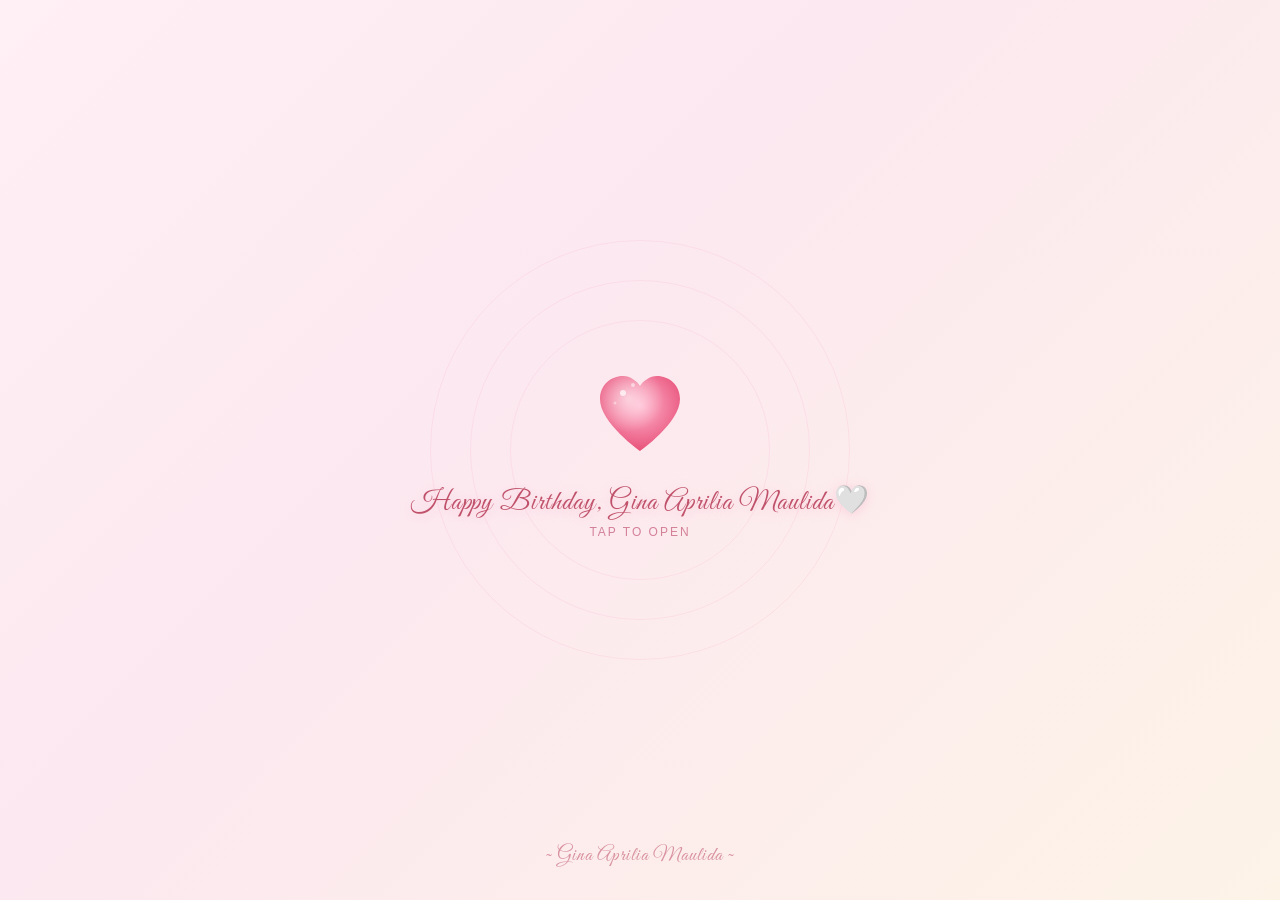
==== index.html @ c2be7301 "Add files via upload" ====
<!DOCTYPE html>
<html lang="id">
<head>
  <meta charset="UTF-8" />
  <meta name="viewport" content="width=device-width, initial-scale=1.0"/>
  <title>For You, Gina 🤍</title>
  <link rel="preconnect" href="https://fonts.googleapis.com">
  <link href="https://fonts.googleapis.com/css2?family=Great+Vibes&family=Poppins:wght@300;400&display=swap" rel="stylesheet">
  <link rel="stylesheet" href="css/style.css">
</head>
<body>

  <div id="ls-wrap">

    <div class="ring ring-1"></div>
    <div class="ring ring-2"></div>
    <div class="ring ring-3"></div>

    <div id="particles-bg"></div>

    <button id="heart-btn" onclick="openHeart()">
      <svg class="heart-svg" viewBox="0 0 110 110" fill="none" xmlns="http://www.w3.org/2000/svg">
        <defs>
          <radialGradient id="hg" cx="50%" cy="40%" r="60%">
            <stop offset="0%" stop-color="#ffb3cc"/>
            <stop offset="100%" stop-color="#e8527a"/>
          </radialGradient>
          <radialGradient id="innerGlow" cx="35%" cy="30%" r="45%">
            <stop offset="0%" stop-color="#fff" stop-opacity="0.55"/>
            <stop offset="100%" stop-color="#fff" stop-opacity="0"/>
          </radialGradient>
        </defs>
        <path d="M55 90 C55 90 15 62 15 38 C15 24 26 15 38 15 C45 15 52 20 55 25 C58 20 65 15 72 15 C84 15 95 24 95 38 C95 62 55 90 55 90Z" fill="url(#hg)"/>
        <path d="M55 90 C55 90 15 62 15 38 C15 24 26 15 38 15 C45 15 52 20 55 25 C58 20 65 15 72 15 C84 15 95 24 95 38 C95 62 55 90 55 90Z" fill="url(#innerGlow)"/>
        <circle cx="38" cy="32" r="3" fill="#fff" opacity="0.7"/>
        <circle cx="48" cy="24" r="2" fill="#fff" opacity="0.5"/>
        <circle cx="30" cy="42" r="1.5" fill="#fff" opacity="0.4"/>
      </svg>
      <div id="btn-label">Happy Birthday, Gina Aprilia Maulida🤍</div>
      <div id="sub-label">tap to open</div>
    </button>

    <div id="opened-msg">
      <div class="big-quote">"Everything about you<br>became my favorite."</div>
      <div class="small-note"> a love story, just for you —</div>
      <button id="next-btn" onclick="window.location.href='home.html'">
        Buka Cerita Kamu ✨
      </button>
    </div>

    <div id="explosion"></div>

    <div id="name-tag">~ Gina Aprilia Maulida ~</div>

  </div>

  <script src="js/main.js"></script>
</body>
</html>
---- css/style.css ----
* {
  margin: 0;
  padding: 0;
  box-sizing: border-box;
}

body {
  overflow-x: hidden;
}

#ls-wrap {
  width: 100vw;
  height: 100vh;
  background: linear-gradient(135deg, #fff0f5 0%, #fce8f0 40%, #fdf3e7 100%);
  position: relative;
  overflow: hidden;
  display: flex;
  align-items: center;
  justify-content: center;
  font-family: 'Poppins', sans-serif;
}

.ring {
  position: absolute;
  border-radius: 50%;
  border: 1px solid #f9a8c933;
  pointer-events: none;
  top: 50%;
  left: 50%;
  transform: translate(-50%, -50%);
  animation: ringPulse 4s ease-in-out infinite;
}
.ring-1 { width: 260px; height: 260px; animation-delay: 0s; }
.ring-2 { width: 340px; height: 340px; animation-delay: 1.2s; }
.ring-3 { width: 420px; height: 420px; animation-delay: 2.4s; }

@keyframes ringPulse {
  0%, 100% { transform: translate(-50%, -50%) scale(1); opacity: 0.5; }
  50%       { transform: translate(-50%, -50%) scale(1.08); opacity: 0.2; }
}

.particle {
  position: absolute;
  pointer-events: none;
  animation: floatUp linear infinite;
  opacity: 0;
}

@keyframes floatUp {
  0%   { transform: translateY(0) rotate(0deg) scale(0.6); opacity: 0; }
  15%  { opacity: 0.7; }
  85%  { opacity: 0.4; }
  100% { transform: translateY(-110vh) rotate(360deg) scale(1.1); opacity: 0; }
}

#heart-btn {
  position: relative;
  z-index: 10;
  background: none;
  border: none;
  cursor: pointer;
  display: flex;
  flex-direction: column;
  align-items: center;
  gap: 18px;
  padding: 0;
  animation: pulseGlow 2.4s ease-in-out infinite;
  transition: transform 0.2s;
}

#heart-btn:hover { transform: scale(1.07); }
#heart-btn:active { transform: scale(0.96); }

@keyframes pulseGlow {
  0%, 100% { filter: drop-shadow(0 0 18px #f9a8c9aa) drop-shadow(0 0 36px #f472b666); }
  50%       { filter: drop-shadow(0 0 32px #f9a8c9ee) drop-shadow(0 0 64px #f472b699); }
}

.heart-svg {
  width: 110px;
  height: 110px;
}

#btn-label {
  font-family: 'Great Vibes', cursive;
  font-size: 28px;
  color: #c0516a;
  letter-spacing: 1px;
  text-shadow: 0 2px 12px #f9a8c966;
  line-height: 1;
}

#sub-label {
  font-size: 12px;
  color: #d48099;
  letter-spacing: 2px;
  text-transform: uppercase;
  font-weight: 300;
  margin-top: -10px;
}

#name-tag {
  position: absolute;
  bottom: 32px;
  left: 50%;
  transform: translateX(-50%);
  font-family: 'Great Vibes', cursive;
  font-size: 20px;
  color: #c0516a99;
  letter-spacing: 1px;
  white-space: nowrap;
  pointer-events: none;
}

#explosion {
  position: absolute;
  top: 0; left: 0; right: 0; bottom: 0;
  pointer-events: none;
  z-index: 20;
  display: none;
}

.exp-particle {
  position: absolute;
  border-radius: 50%;
  transition: transform 0.8s ease-out, opacity 0.6s ease-out;
  opacity: 1;
}

#opened-msg {
  display: none;
  flex-direction: column;
  align-items: center;
  gap: 10px;
  z-index: 15;
  animation: fadeInUp 0.8s ease forwards;
  text-align: center;
  padding: 0 20px;
}

@keyframes fadeInUp {
  from { opacity: 0; transform: translateY(24px); }
  to   { opacity: 1; transform: translateY(0); }
}

.big-quote {
  font-family: 'Great Vibes', cursive;
  font-size: 38px;
  color: #c0516a;
  text-shadow: 0 2px 16px #f9a8c966;
  line-height: 1.4;
}

.small-note {
  font-size: 12px;
  color: #d48099;
  letter-spacing: 2px;
  text-transform: uppercase;
  font-weight: 300;
}

#next-btn {
  margin-top: 8px;
  padding: 12px 32px;
  background: linear-gradient(135deg, #f9a8c9, #f472b6);
  border: none;
  border-radius: 50px;
  color: #fff;
  font-family: 'Poppins', sans-serif;
  font-size: 14px;
  letter-spacing: 1px;
  cursor: pointer;
  box-shadow: 0 4px 18px #f472b655;
  transition: transform 0.2s, box-shadow 0.2s;
}

#next-btn:hover {
  transform: scale(1.05);
  box-shadow: 0 6px 24px #f472b677;
}

#navbar {
  position: fixed;
  top: 0;
  left: 0;
  right: 0;
  z-index: 100;
  display: flex;
  align-items: center;
  justify-content: space-between;
  padding: 16px 40px;
  background: rgba(255, 255, 255, 0.15);
  backdrop-filter: blur(12px);
  -webkit-backdrop-filter: blur(12px);
  border-bottom: 1px solid rgba(249, 168, 201, 0.2);
}

.nav-logo {
  font-family: 'Great Vibes', cursive;
  font-size: 26px;
  color: #c0516a;
}

.nav-links {
  list-style: none;
  display: flex;
  gap: 32px;
}

.nav-links a {
  text-decoration: none;
  font-size: 13px;
  font-family: 'Poppins', sans-serif;
  color: #c0516a;
  letter-spacing: 1.5px;
  text-transform: uppercase;
  font-weight: 400;
  transition: color 0.3s;
}

.nav-links a:hover,
.nav-links a.active {
  color: #f472b6;
}

#hero {
  width: 100vw;
  height: 100vh;
  background: linear-gradient(135deg, #fff0f5 0%, #fce8f0 40%, #fdf3e7 100%);
  display: flex;
  align-items: center;
  justify-content: center;
  position: relative;
  overflow: hidden;
}

.hero-content {
  text-align: center;
  z-index: 10;
  padding: 0 20px;
  animation: fadeInUp 1s ease forwards;
}

.hero-sub {
  font-family: 'Poppins', sans-serif;
  font-size: 13px;
  letter-spacing: 3px;
  text-transform: uppercase;
  color: #d48099;
  margin-bottom: 12px;
}

.hero-name {
  font-family: 'Great Vibes', cursive;
  font-size: 72px;
  color: #c0516a;
  text-shadow: 0 4px 20px #f9a8c966;
  line-height: 1.1;
  margin-bottom: 20px;
}

.hero-quote {
  font-family: 'Poppins', sans-serif;
  font-size: 15px;
  color: #b06070;
  font-weight: 300;
  line-height: 1.8;
  margin-bottom: 32px;
  max-width: 480px;
  margin-left: auto;
  margin-right: auto;
}

.hero-btn {
  display: inline-block;
  padding: 12px 32px;
  background: linear-gradient(135deg, #f9a8c9, #f472b6);
  border-radius: 50px;
  color: #fff;
  font-family: 'Poppins', sans-serif;
  font-size: 13px;
  letter-spacing: 1px;
  text-decoration: none;
  box-shadow: 0 4px 18px #f472b655;
  transition: transform 0.2s, box-shadow 0.2s;
}

.hero-btn:hover {
  transform: scale(1.05);
  box-shadow: 0 6px 24px #f472b677;
}

#about {
  min-height: 100vh;
  background: linear-gradient(180deg, #fdf3e7 0%, #fff0f5 100%);
  display: flex;
  align-items: center;
  justify-content: center;
  padding: 80px 20px;
}

.about-card {
  display: flex;
  align-items: center;
  gap: 60px;
  max-width: 800px;
  width: 100%;
  background: rgba(255, 255, 255, 0.5);
  backdrop-filter: blur(16px);
  -webkit-backdrop-filter: blur(16px);
  border: 1px solid rgba(249, 168, 201, 0.3);
  border-radius: 24px;
  padding: 48px;
  animation: fadeInUp 1s ease forwards;
}

.about-photo {
  flex-shrink: 0;
}

.about-img {
  width: 180px;
  height: 180px;
  border-radius: 50%;
  object-fit: cover;
  object-position: center top;
  border: 3px solid rgba(249, 168, 201, 0.5);
  box-shadow: 0 8px 32px #f9a8c944;
}

.about-name {
  font-family: 'Great Vibes', cursive;
  font-size: 42px;
  color: #c0516a;
  margin-bottom: 16px;
}

.about-desc {
  font-family: 'Poppins', sans-serif;
  font-size: 14px;
  color: #b06070;
  font-weight: 300;
  line-height: 1.9;
  margin-bottom: 24px;
}

.about-tags {
  display: flex;
  flex-wrap: wrap;
  gap: 10px;
}

.tag {
  padding: 6px 16px;
  background: rgba(249, 168, 201, 0.2);
  border: 1px solid rgba(249, 168, 201, 0.4);
  border-radius: 50px;
  font-size: 12px;
  font-family: 'Poppins', sans-serif;
  color: #c0516a;
  letter-spacing: 0.5px;
}

#pictures {
  min-height: 100vh;
  background: linear-gradient(135deg, #fff0f5 0%, #fce8f0 40%, #fdf3e7 100%);
  padding: 120px 40px 80px;
}

.section-header {
  text-align: center;
  margin-bottom: 48px;
}

.section-sub {
  font-family: 'Poppins', sans-serif;
  font-size: 12px;
  letter-spacing: 3px;
  text-transform: uppercase;
  color: #d48099;
  margin-bottom: 8px;
}

.section-title {
  font-family: 'Great Vibes', cursive;
  font-size: 52px;
  color: #c0516a;
  text-shadow: 0 4px 20px #f9a8c966;
  margin-bottom: 8px;
}

.section-desc {
  font-family: 'Poppins', sans-serif;
  font-size: 13px;
  color: #b06070;
  font-weight: 300;
}

.gallery-grid {
  display: grid;
  grid-template-columns: repeat(auto-fill, minmax(220px, 1fr));
  gap: 20px;
  max-width: 1200px;
  margin: 0 auto;
}

.photo-card {
  position: relative;
  border-radius: 16px;
  overflow: hidden;
  cursor: pointer;
  aspect-ratio: 1;
  background: #fce8f0;
  border: 1px solid rgba(249, 168, 201, 0.3);
  transition: transform 0.3s, box-shadow 0.3s;
}

.photo-card:hover {
  transform: translateY(-6px) scale(1.02);
  box-shadow: 0 16px 40px #f9a8c944;
}

.photo-card img {
  width: 100%;
  height: 100%;
  object-fit: cover;
  display: block;
  transition: transform 0.4s;
}

.photo-card:hover img {
  transform: scale(1.08);
}

.photo-overlay {
  position: absolute;
  bottom: 0;
  left: 0;
  right: 0;
  background: linear-gradient(transparent, rgba(192, 81, 106, 0.85));
  padding: 24px 12px 12px;
  transform: translateY(100%);
  transition: transform 0.3s;
}

.photo-card:hover .photo-overlay {
  transform: translateY(0);
}

.photo-overlay p {
  font-family: 'Poppins', sans-serif;
  font-size: 12px;
  color: #fff;
  text-align: center;
  font-weight: 400;
}

#lightbox {
  display: none;
  position: fixed;
  top: 0; left: 0; right: 0; bottom: 0;
  background: rgba(0, 0, 0, 0.85);
  z-index: 999;
  align-items: center;
  justify-content: center;
  cursor: pointer;
}

#lightbox.active {
  display: flex;
}

.lightbox-inner {
  position: relative;
  text-align: center;
  max-width: 80vw;
  max-height: 85vh;
}

#lightbox-img {
  max-width: 100%;
  max-height: 75vh;
  border-radius: 16px;
  object-fit: contain;
  box-shadow: 0 8px 40px rgba(0,0,0,0.5);
}

#lightbox-caption {
  font-family: 'Poppins', sans-serif;
  font-size: 14px;
  color: #fce8f0;
  margin-top: 12px;
  letter-spacing: 1px;
}

.lightbox-close {
  position: absolute;
  top: -16px;
  right: -16px;
  width: 36px;
  height: 36px;
  border-radius: 50%;
  background: #c0516a;
  border: none;
  color: #fff;
  font-size: 14px;
  cursor: pointer;
  display: flex;
  align-items: center;
  justify-content: center;
}

#memories {
  min-height: 100vh;
  background: linear-gradient(135deg, #fff0f5 0%, #fce8f0 40%, #fdf3e7 100%);
  padding: 120px 20px 80px;
}

.timeline {
  position: relative;
  max-width: 800px;
  margin: 0 auto;
  padding: 20px 0;
}

.timeline::before {
  content: '';
  position: absolute;
  left: 50%;
  top: 0;
  bottom: 0;
  width: 2px;
  background: linear-gradient(180deg, #f9a8c9, #f472b6, #f9a8c9);
  transform: translateX(-50%);
}

.timeline-item {
  position: relative;
  width: 45%;
  margin-bottom: 48px;
  animation: fadeInUp 0.8s ease forwards;
}

.timeline-item.left {
  left: 0;
  text-align: right;
}

.timeline-item.right {
  left: 55%;
  text-align: left;
}

.timeline-dot {
  position: absolute;
  top: 16px;
  width: 40px;
  height: 40px;
  border-radius: 50%;
  background: linear-gradient(135deg, #fce8f0, #f9a8c9);
  border: 2px solid rgba(249, 168, 201, 0.6);
  display: flex;
  align-items: center;
  justify-content: center;
  font-size: 18px;
  z-index: 10;
  box-shadow: 0 4px 12px #f9a8c944;
}

.timeline-item.left .timeline-dot {
  right: -22%;
}

.timeline-item.right .timeline-dot {
  left: -22%;
}

.timeline-card {
  background: rgba(255, 255, 255, 0.6);
  backdrop-filter: blur(12px);
  -webkit-backdrop-filter: blur(12px);
  border: 1px solid rgba(249, 168, 201, 0.3);
  border-radius: 16px;
  padding: 20px 24px;
  transition: transform 0.3s, box-shadow 0.3s;
}

.timeline-card:hover {
  transform: translateY(-4px);
  box-shadow: 0 12px 32px #f9a8c933;
}

.timeline-card.highlight {
  background: linear-gradient(135deg, rgba(249, 168, 201, 0.3), rgba(244, 114, 182, 0.2));
  border: 1px solid rgba(244, 114, 182, 0.4);
}

.timeline-date {
  font-family: 'Poppins', sans-serif;
  font-size: 11px;
  letter-spacing: 2px;
  text-transform: uppercase;
  color: #f472b6;
  margin-bottom: 6px;
}

.timeline-title {
  font-family: 'Great Vibes', cursive;
  font-size: 26px;
  color: #c0516a;
  margin-bottom: 8px;
}

.timeline-desc {
  font-family: 'Poppins', sans-serif;
  font-size: 13px;
  color: #b06070;
  font-weight: 300;
  line-height: 1.8;
}

/* ===================== */
/*      RESPONSIVE       */
/* ===================== */

@media (max-width: 768px) {
  #navbar { padding: 12px 20px; }
  .nav-links { gap: 16px; }
  .nav-links a { font-size: 11px; letter-spacing: 1px; }
  .nav-logo { font-size: 22px; }
  .hero-name { font-size: 48px; }
  .hero-quote { font-size: 13px; }
  .about-card {
    flex-direction: column;
    align-items: center;
    text-align: center;
    padding: 32px 24px;
    gap: 24px;
  }
  .about-tags { justify-content: center; }
  .about-name { font-size: 34px; }
  .gallery-grid { grid-template-columns: repeat(auto-fill, minmax(150px, 1fr)); gap: 12px; }
  #pictures { padding: 100px 16px 60px; }
  .timeline::before { left: 20px; }
  .timeline-item {
    width: 100%;
    left: 0 !important;
    text-align: left !important;
    padding-left: 56px;
  }
  .timeline-item.left .timeline-dot,
  .timeline-item.right .timeline-dot { left: 0; right: auto; }
  .section-title { font-size: 40px; }
  .big-quote { font-size: 28px; }
  #name-tag { font-size: 16px; }
}

@media (max-width: 480px) {
  .hero-name { font-size: 36px; }
  .hero-quote { font-size: 12px; }
  .nav-links { gap: 10px; }
  .nav-links a { font-size: 10px; }
  .gallery-grid { grid-template-columns: repeat(2, 1fr); gap: 10px; }
  .section-title { font-size: 32px; }
  .timeline-card { padding: 16px; }
  .timeline-title { font-size: 22px; }
}

/* ===================== */
/*    PAGE TRANSITION     */
/* ===================== */

#transition-overlay {
  position: fixed;
  top: 0; left: 0; right: 0; bottom: 0;
  background: linear-gradient(135deg, #fce8f0, #fff0f5);
  z-index: 9999;
  opacity: 1;
  transition: opacity 0.5s ease;
  pointer-events: none;
}

#transition-overlay.fade-out { opacity: 0; }
#transition-overlay.fade-in  { opacity: 1; }

/* ===================== */
/*      SAKURA           */
/* ===================== */

.sakura {
  position: absolute;
  pointer-events: none;
  animation: sakuraFall linear infinite;
  opacity: 0;
  top: -30px;
}

@keyframes sakuraFall {
  0%   { transform: translateY(0) rotate(0deg) translateX(0); opacity: 0; }
  10%  { opacity: 0.8; }
  90%  { opacity: 0.4; }
  100% { transform: translateY(110vh) rotate(360deg) translateX(80px); opacity: 0; }
}

/* ===================== */
/*    CAKE POPUP         */
/* ===================== */

#cake-popup {
  position: fixed;
  bottom: -300px;
  right: 32px;
  z-index: 500;
  background: rgba(255, 255, 255, 0.85);
  backdrop-filter: blur(16px);
  -webkit-backdrop-filter: blur(16px);
  border: 1px solid rgba(249, 168, 201, 0.4);
  border-radius: 24px;
  padding: 24px 28px;
  text-align: center;
  box-shadow: 0 8px 32px #f9a8c944;
  transition: bottom 0.6s cubic-bezier(0.34, 1.56, 0.64, 1);
  max-width: 220px;
}

#cake-popup.show { bottom: 32px; }

.cake-emoji {
  font-size: 52px;
  display: block;
  margin-bottom: 8px;
  animation: cakeBounce 1s ease-in-out infinite;
}

@keyframes cakeBounce {
  0%, 100% { transform: translateY(0); }
  50%       { transform: translateY(-8px); }
}

.cake-text {
  font-family: 'Great Vibes', cursive;
  font-size: 20px;
  color: #c0516a;
  display: block;
  margin-bottom: 4px;
}

.cake-sub {
  font-family: 'Poppins', sans-serif;
  font-size: 11px;
  color: #d48099;
  letter-spacing: 1px;
  display: block;
  margin-bottom: 12px;
}

.cake-close {
  background: linear-gradient(135deg, #f9a8c9, #f472b6);
  border: none;
  border-radius: 50px;
  color: #fff;
  font-family: 'Poppins', sans-serif;
  font-size: 11px;
  padding: 6px 16px;
  cursor: pointer;
  letter-spacing: 1px;
}

.cake-close:hover { opacity: 0.85; }

/* ===================== */
/*    CAKE EXPLOSION     */
/* ===================== */

#cake-overlay {
  position: fixed;
  top: 0; left: 0; right: 0; bottom: 0;
  background: rgba(252, 232, 240, 0.92);
  backdrop-filter: blur(8px);
  z-index: 9000;
  display: flex;
  align-items: center;
  justify-content: center;
  opacity: 0;
  transition: opacity 0.5s ease;
}

#cake-overlay.visible { opacity: 1; }

#cake-container {
  position: relative;
  text-align: center;
  z-index: 10;
}

#cake-wrap {
  cursor: pointer;
  transition: transform 0.2s;
  user-select: none;
}

#cake-wrap:hover  { transform: scale(1.05); }
#cake-wrap:active { transform: scale(0.95); }

.cake-candles {
  display: flex;
  justify-content: center;
  gap: 20px;
  margin-bottom: 4px;
}

.candle {
  width: 10px;
  height: 32px;
  background: linear-gradient(180deg, #f9a8c9, #f472b6);
  border-radius: 4px;
  position: relative;
  display: flex;
  justify-content: center;
}

.flame {
  position: absolute;
  top: -18px;
  width: 12px;
  height: 18px;
  background: linear-gradient(180deg, #fef08a, #fb923c, #f472b6);
  border-radius: 50% 50% 30% 30%;
  animation: flicker 0.5s ease-in-out infinite alternate;
  box-shadow: 0 0 8px #fb923c88;
}

@keyframes flicker {
  0%   { transform: scaleX(1) scaleY(1) rotate(-3deg); opacity: 0.9; }
  100% { transform: scaleX(0.85) scaleY(1.1) rotate(3deg); opacity: 1; }
}

.cake-body {
  width: 220px;
  margin: 0 auto;
}

.cake-top {
  background: linear-gradient(135deg, #fce8f0, #f9a8c9);
  border: 2px solid rgba(249, 168, 201, 0.5);
  border-radius: 12px 12px 0 0;
  padding: 12px 16px;
  font-family: 'Poppins', sans-serif;
  font-size: 11px;
  color: #c0516a;
  letter-spacing: 1px;
}

.cake-middle {
  background: linear-gradient(135deg, #fff0f5, #fce8f0);
  border-left: 2px solid rgba(249, 168, 201, 0.4);
  border-right: 2px solid rgba(249, 168, 201, 0.4);
  height: 48px;
  position: relative;
  overflow: hidden;
}

.cake-middle::after {
  content: '🍓 🌸 💕 🍓 🌸 💕';
  position: absolute;
  top: 50%;
  left: 50%;
  transform: translate(-50%, -50%);
  font-size: 14px;
  white-space: nowrap;
}

.cake-bottom {
  background: linear-gradient(135deg, #f9a8c9, #f472b6);
  border-radius: 0 0 16px 16px;
  height: 40px;
  border: 2px solid rgba(244, 114, 182, 0.4);
  border-top: none;
}

.cake-hint {
  font-family: 'Poppins', sans-serif;
  font-size: 12px;
  color: #d48099;
  margin-top: 16px;
  letter-spacing: 1px;
  animation: pulse 1.5s ease-in-out infinite;
}

@keyframes pulse {
  0%, 100% { opacity: 1; }
  50%       { opacity: 0.4; }
}

#cake-message {
  display: none;
  flex-direction: column;
  align-items: center;
  gap: 12px;
  animation: fadeInUp 0.6s ease forwards;
}

#cake-message.show { display: flex; }

.boom-text {
  font-family: 'Poppins', sans-serif;
  font-size: 18px;
  color: #d48099;
  letter-spacing: 2px;
  text-transform: uppercase;
}

.boom-name {
  font-family: 'Great Vibes', cursive;
  font-size: 56px;
  color: #c0516a;
  text-shadow: 0 4px 20px #f9a8c966;
  line-height: 1.1;
}

.boom-sub {
  font-family: 'Poppins', sans-serif;
  font-size: 14px;
  color: #b06070;
  font-weight: 300;
  max-width: 320px;
  line-height: 1.8;
  text-align: center;
}

.boom-btn {
  margin-top: 8px;
  padding: 12px 32px;
  background: linear-gradient(135deg, #f9a8c9, #f472b6);
  border: none;
  border-radius: 50px;
  color: #fff;
  font-family: 'Poppins', sans-serif;
  font-size: 14px;
  letter-spacing: 1px;
  cursor: pointer;
  box-shadow: 0 4px 18px #f472b655;
  transition: transform 0.2s;
}

.boom-btn:hover { transform: scale(1.05); }

/* ===================== */
/*       CONFETTI        */
/* ===================== */

#cake-confetti {
  position: fixed;
  top: 0;
  left: 0;
  width: 100vw;
  height: 100vh;
  pointer-events: none;
  z-index: 9500;
  overflow: visible;
}

.confetti-piece {
  position: absolute;
  border-radius: 3px;
  animation: confettiFall linear forwards;
  opacity: 1;
}

@keyframes confettiFall {
  0%   { transform: translateY(0) rotate(0deg); opacity: 1; }
  80%  { opacity: 1; }
  100% { transform: translateY(115vh) rotate(720deg); opacity: 0; }
}

/* ===================== */
/*       LETTER          */
/* ===================== */

#letter-section {
  min-height: 100vh;
  background: linear-gradient(135deg, #fff0f5 0%, #fce8f0 40%, #fdf3e7 100%);
  display: flex;
  align-items: center;
  justify-content: center;
  padding: 100px 20px 60px;
}

.letter-wrapper {
  max-width: 680px;
  width: 100%;
  display: flex;
  flex-direction: column;
  align-items: center;
  gap: 32px;
}

.letter-header {
  text-align: center;
}

/* Envelope */
.letter-envelope {
  width: 300px;
  height: 200px;
  position: relative;
  cursor: pointer;
  transition: transform 0.3s;
}

.letter-envelope:hover {
  transform: scale(1.04);
}

.envelope-flap {
  position: absolute;
  top: 0;
  left: 0;
  right: 0;
  height: 50%;
  background: linear-gradient(135deg, #f9a8c9, #f472b6);
  clip-path: polygon(0 0, 50% 60%, 100% 0);
  border-radius: 4px 4px 0 0;
  transform-origin: top;
  transition: transform 0.6s ease;
  z-index: 2;
}

.letter-envelope.opened .envelope-flap {
  transform: rotateX(180deg);
}

.envelope-body {
  position: absolute;
  bottom: 0;
  left: 0;
  right: 0;
  height: 100%;
  background: rgba(255, 255, 255, 0.7);
  border: 2px solid rgba(249, 168, 201, 0.5);
  border-radius: 8px;
  display: flex;
  flex-direction: column;
  align-items: center;
  justify-content: center;
  gap: 8px;
  backdrop-filter: blur(8px);
  box-shadow: 0 8px 32px #f9a8c944;
}

.envelope-heart {
  font-size: 48px;
  animation: cakeBounce 1.5s ease-in-out infinite;
}

.envelope-hint {
  font-family: 'Poppins', sans-serif;
  font-size: 12px;
  color: #d48099;
  letter-spacing: 1px;
  animation: pulse 1.5s ease-in-out infinite;
}

/* Letter card */
.letter-card {
  display: none;
  width: 100%;
  animation: fadeInUp 0.8s ease forwards;
}

.letter-card.visible {
  display: block;
}

.letter-paper {
  background: rgba(255, 255, 255, 0.75);
  backdrop-filter: blur(16px);
  -webkit-backdrop-filter: blur(16px);
  border: 1px solid rgba(249, 168, 201, 0.35);
  border-radius: 24px;
  padding: 48px 52px;
  box-shadow: 0 8px 40px #f9a8c933;
  position: relative;
}

.letter-paper::before {
  content: '';
  position: absolute;
  top: 0; left: 0; right: 0; bottom: 0;
  background: repeating-linear-gradient(
    transparent,
    transparent 31px,
    rgba(249, 168, 201, 0.12) 31px,
    rgba(249, 168, 201, 0.12) 32px
  );
  border-radius: 24px;
  pointer-events: none;
}

.letter-date {
  font-family: 'Poppins', sans-serif;
  font-size: 12px;
  color: #d48099;
  letter-spacing: 1px;
  text-align: right;
  margin-bottom: 24px;
}

.letter-salutation {
  font-family: 'Great Vibes', cursive;
  font-size: 28px;
  color: #c0516a;
  margin-bottom: 24px;
}

.letter-body {
  font-family: 'Poppins', sans-serif;
  font-size: 14px;
  color: #7a4050;
  font-weight: 300;
  line-height: 2;
  display: flex;
  flex-direction: column;
  gap: 16px;
}

.letter-closing {
  font-family: 'Poppins', sans-serif;
  font-size: 13px;
  color: #b06070;
  font-weight: 300;
  margin-top: 32px;
  text-align: right;
  line-height: 1.8;
}

.letter-sign {
  font-family: 'Great Vibes', cursive;
  font-size: 26px;
  color: #c0516a;
}

.letter-deco {
  text-align: center;
  margin-top: 24px;
  font-size: 18px;
  letter-spacing: 8px;
  opacity: 0.6;
}

@media (max-width: 600px) {
  .letter-paper {
    padding: 32px 24px;
  }
  .letter-envelope {
    width: 240px;
    height: 160px;
  }
}
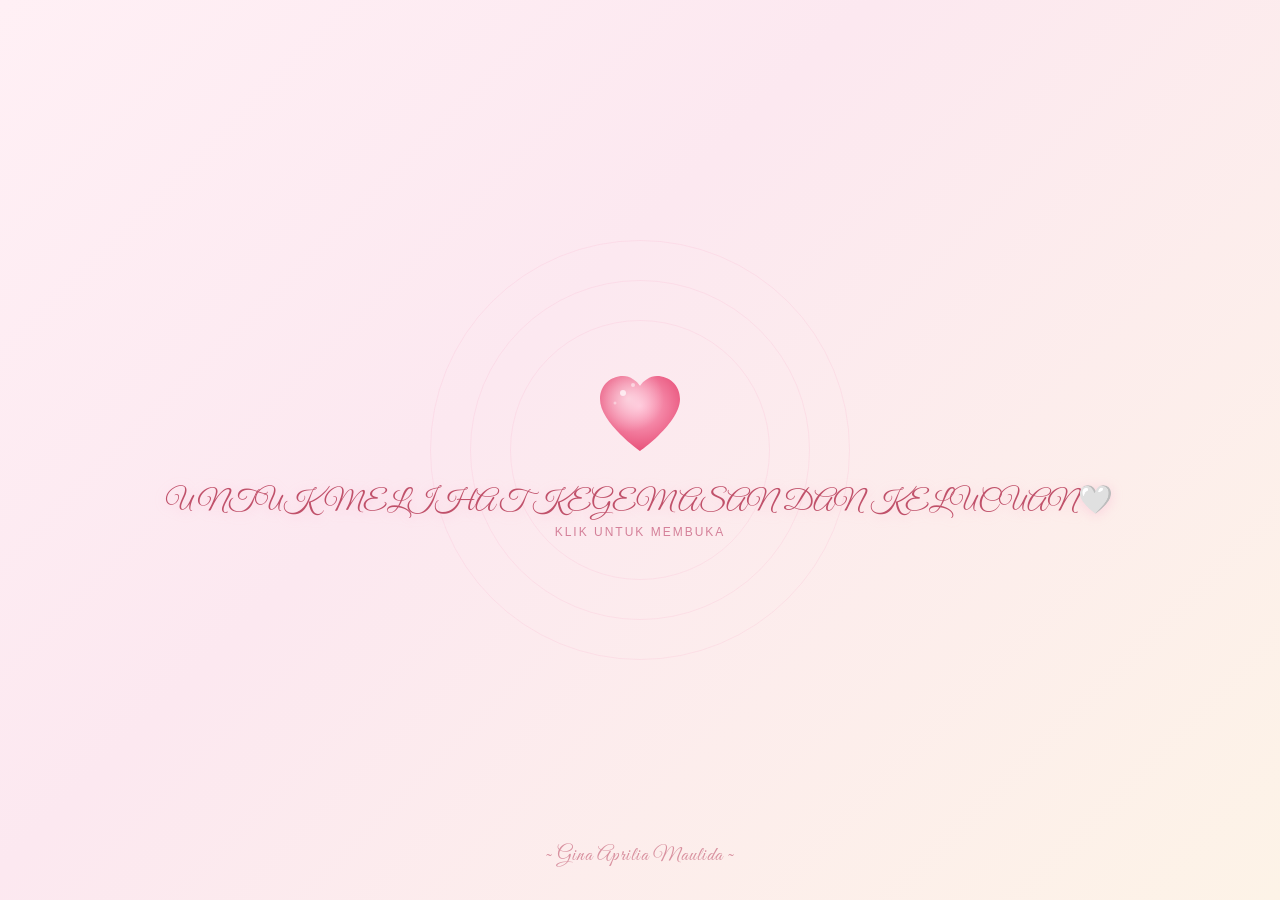
==== commit 922dd30a: "Update index.html" ====
--- a/index.html
+++ b/index.html
@@ -36,8 +36,8 @@
         <circle cx="48" cy="24" r="2" fill="#fff" opacity="0.5"/>
         <circle cx="30" cy="42" r="1.5" fill="#fff" opacity="0.4"/>
       </svg>
-      <div id="btn-label">Happy Birthday, Gina Aprilia Maulida🤍</div>
-      <div id="sub-label">tap to open</div>
+      <div id="btn-label">UNTUK MELIHAT KEGEMASAN DAN KELUCUAN🤍</div>
+      <div id="sub-label">KLIK UNTUK MEMBUKA</div>
     </button>
 
     <div id="opened-msg">
@@ -56,4 +56,4 @@
 
   <script src="js/main.js"></script>
 </body>
-</html>+</html>
--- a/css/style.css
+++ b/css/style.css
@@ -6,7 +6,57 @@
 
 body {
   overflow-x: hidden;
-}
+  overscroll-behavior: none;
+}
+
+/* ===================== */
+/*    PARTICLES BG       */
+/* ===================== */
+
+#particles-bg {
+  position: fixed;
+  top: 0;
+  left: 0;
+  width: 100vw;
+  height: 100vh;
+  pointer-events: none;
+  z-index: 0;
+  overflow: visible;
+}
+
+.particle {
+  position: fixed;
+  pointer-events: none;
+  opacity: 0;
+  will-change: transform;
+  animation: floatUp linear forwards;
+}
+
+@keyframes floatUp {
+  0%   { transform: translateY(0) rotate(0deg) scale(0.6); opacity: 0; }
+  15%  { opacity: 0.7; }
+  85%  { opacity: 0.4; }
+  100% { transform: translateY(-100vh) rotate(360deg) scale(1.1); opacity: 0; }
+}
+
+.sakura {
+  position: fixed;
+  pointer-events: none;
+  opacity: 0;
+  will-change: transform;
+  animation: sakuraFall linear forwards;
+}
+
+@keyframes sakuraFall {
+  0%   { transform: translateY(-30px) rotate(0deg) translateX(0); opacity: 0; }
+  10%  { opacity: 0.8; }
+  90%  { opacity: 0.4; }
+  100% { transform: translateY(100vh) rotate(360deg) translateX(80px); opacity: 0; }
+}
+
+/* ===================== */
+/*    LANDING PAGE       */
+/* ===================== */
 
 #ls-wrap {
   width: 100vw;
@@ -18,6 +68,8 @@
   align-items: center;
   justify-content: center;
   font-family: 'Poppins', sans-serif;
+  isolation: isolate;
+  z-index: 1;
 }
 
 .ring {
@@ -39,20 +91,6 @@
   50%       { transform: translate(-50%, -50%) scale(1.08); opacity: 0.2; }
 }
 
-.particle {
-  position: absolute;
-  pointer-events: none;
-  animation: floatUp linear infinite;
-  opacity: 0;
-}
-
-@keyframes floatUp {
-  0%   { transform: translateY(0) rotate(0deg) scale(0.6); opacity: 0; }
-  15%  { opacity: 0.7; }
-  85%  { opacity: 0.4; }
-  100% { transform: translateY(-110vh) rotate(360deg) scale(1.1); opacity: 0; }
-}
-
 #heart-btn {
   position: relative;
   z-index: 10;
@@ -76,10 +114,7 @@
   50%       { filter: drop-shadow(0 0 32px #f9a8c9ee) drop-shadow(0 0 64px #f472b699); }
 }
 
-.heart-svg {
-  width: 110px;
-  height: 110px;
-}
+.heart-svg { width: 110px; height: 110px; }
 
 #btn-label {
   font-family: 'Great Vibes', cursive;
@@ -179,6 +214,10 @@
   box-shadow: 0 6px 24px #f472b677;
 }
 
+/* ===================== */
+/*       NAVBAR          */
+/* ===================== */
+
 #navbar {
   position: fixed;
   top: 0;
@@ -219,19 +258,23 @@
 }
 
 .nav-links a:hover,
-.nav-links a.active {
-  color: #f472b6;
-}
+.nav-links a.active { color: #f472b6; }
+
+/* ===================== */
+/*        HERO           */
+/* ===================== */
 
 #hero {
   width: 100vw;
-  height: 100vh;
+  min-height: 100vh;
   background: linear-gradient(135deg, #fff0f5 0%, #fce8f0 40%, #fdf3e7 100%);
   display: flex;
   align-items: center;
   justify-content: center;
   position: relative;
-  overflow: hidden;
+  z-index: 1;
+  isolation: isolate;
+  padding: 100px 20px 60px;
 }
 
 .hero-content {
@@ -290,6 +333,10 @@
   box-shadow: 0 6px 24px #f472b677;
 }
 
+/* ===================== */
+/*        ABOUT          */
+/* ===================== */
+
 #about {
   min-height: 100vh;
   background: linear-gradient(180deg, #fdf3e7 0%, #fff0f5 100%);
@@ -297,6 +344,9 @@
   align-items: center;
   justify-content: center;
   padding: 80px 20px;
+  position: relative;
+  z-index: 1;
+  isolation: isolate;
 }
 
 .about-card {
@@ -314,9 +364,7 @@
   animation: fadeInUp 1s ease forwards;
 }
 
-.about-photo {
-  flex-shrink: 0;
-}
+.about-photo { flex-shrink: 0; }
 
 .about-img {
   width: 180px;
@@ -361,10 +409,17 @@
   letter-spacing: 0.5px;
 }
 
+/* ===================== */
+/*       PICTURES        */
+/* ===================== */
+
 #pictures {
   min-height: 100vh;
   background: linear-gradient(135deg, #fff0f5 0%, #fce8f0 40%, #fdf3e7 100%);
   padding: 120px 40px 80px;
+  position: relative;
+  z-index: 1;
+  isolation: isolate;
 }
 
 .section-header {
@@ -428,24 +483,18 @@
   transition: transform 0.4s;
 }
 
-.photo-card:hover img {
-  transform: scale(1.08);
-}
+.photo-card:hover img { transform: scale(1.08); }
 
 .photo-overlay {
   position: absolute;
-  bottom: 0;
-  left: 0;
-  right: 0;
+  bottom: 0; left: 0; right: 0;
   background: linear-gradient(transparent, rgba(192, 81, 106, 0.85));
   padding: 24px 12px 12px;
   transform: translateY(100%);
   transition: transform 0.3s;
 }
 
-.photo-card:hover .photo-overlay {
-  transform: translateY(0);
-}
+.photo-card:hover .photo-overlay { transform: translateY(0); }
 
 .photo-overlay p {
   font-family: 'Poppins', sans-serif;
@@ -466,9 +515,7 @@
   cursor: pointer;
 }
 
-#lightbox.active {
-  display: flex;
-}
+#lightbox.active { display: flex; }
 
 .lightbox-inner {
   position: relative;
@@ -495,10 +542,8 @@
 
 .lightbox-close {
   position: absolute;
-  top: -16px;
-  right: -16px;
-  width: 36px;
-  height: 36px;
+  top: -16px; right: -16px;
+  width: 36px; height: 36px;
   border-radius: 50%;
   background: #c0516a;
   border: none;
@@ -510,10 +555,17 @@
   justify-content: center;
 }
 
+/* ===================== */
+/*       MEMORIES        */
+/* ===================== */
+
 #memories {
   min-height: 100vh;
   background: linear-gradient(135deg, #fff0f5 0%, #fce8f0 40%, #fdf3e7 100%);
   padding: 120px 20px 80px;
+  position: relative;
+  z-index: 1;
+  isolation: isolate;
 }
 
 .timeline {
@@ -527,8 +579,7 @@
   content: '';
   position: absolute;
   left: 50%;
-  top: 0;
-  bottom: 0;
+  top: 0; bottom: 0;
   width: 2px;
   background: linear-gradient(180deg, #f9a8c9, #f472b6, #f9a8c9);
   transform: translateX(-50%);
@@ -541,21 +592,13 @@
   animation: fadeInUp 0.8s ease forwards;
 }
 
-.timeline-item.left {
-  left: 0;
-  text-align: right;
-}
-
-.timeline-item.right {
-  left: 55%;
-  text-align: left;
-}
+.timeline-item.left { left: 0; text-align: right; }
+.timeline-item.right { left: 55%; text-align: left; }
 
 .timeline-dot {
   position: absolute;
   top: 16px;
-  width: 40px;
-  height: 40px;
+  width: 40px; height: 40px;
   border-radius: 50%;
   background: linear-gradient(135deg, #fce8f0, #f9a8c9);
   border: 2px solid rgba(249, 168, 201, 0.6);
@@ -567,13 +610,8 @@
   box-shadow: 0 4px 12px #f9a8c944;
 }
 
-.timeline-item.left .timeline-dot {
-  right: -22%;
-}
-
-.timeline-item.right .timeline-dot {
-  left: -22%;
-}
+.timeline-item.left .timeline-dot  { right: -22%; }
+.timeline-item.right .timeline-dot { left: -22%; }
 
 .timeline-card {
   background: rgba(255, 255, 255, 0.6);
@@ -620,54 +658,171 @@
 }
 
 /* ===================== */
-/*      RESPONSIVE       */
-/* ===================== */
-
-@media (max-width: 768px) {
-  #navbar { padding: 12px 20px; }
-  .nav-links { gap: 16px; }
-  .nav-links a { font-size: 11px; letter-spacing: 1px; }
-  .nav-logo { font-size: 22px; }
-  .hero-name { font-size: 48px; }
-  .hero-quote { font-size: 13px; }
-  .about-card {
-    flex-direction: column;
-    align-items: center;
-    text-align: center;
-    padding: 32px 24px;
-    gap: 24px;
-  }
-  .about-tags { justify-content: center; }
-  .about-name { font-size: 34px; }
-  .gallery-grid { grid-template-columns: repeat(auto-fill, minmax(150px, 1fr)); gap: 12px; }
-  #pictures { padding: 100px 16px 60px; }
-  .timeline::before { left: 20px; }
-  .timeline-item {
-    width: 100%;
-    left: 0 !important;
-    text-align: left !important;
-    padding-left: 56px;
-  }
-  .timeline-item.left .timeline-dot,
-  .timeline-item.right .timeline-dot { left: 0; right: auto; }
-  .section-title { font-size: 40px; }
-  .big-quote { font-size: 28px; }
-  #name-tag { font-size: 16px; }
-}
-
-@media (max-width: 480px) {
-  .hero-name { font-size: 36px; }
-  .hero-quote { font-size: 12px; }
-  .nav-links { gap: 10px; }
-  .nav-links a { font-size: 10px; }
-  .gallery-grid { grid-template-columns: repeat(2, 1fr); gap: 10px; }
-  .section-title { font-size: 32px; }
-  .timeline-card { padding: 16px; }
-  .timeline-title { font-size: 22px; }
-}
-
-/* ===================== */
-/*    PAGE TRANSITION     */
+/*       LETTER          */
+/* ===================== */
+
+#letter-section {
+  min-height: 100vh;
+  background: linear-gradient(135deg, #fff0f5 0%, #fce8f0 40%, #fdf3e7 100%);
+  display: flex;
+  align-items: center;
+  justify-content: center;
+  padding: 100px 20px 60px;
+  position: relative;
+  z-index: 1;
+  isolation: isolate;
+}
+
+.letter-wrapper {
+  max-width: 680px;
+  width: 100%;
+  display: flex;
+  flex-direction: column;
+  align-items: center;
+  gap: 32px;
+}
+
+.letter-header { text-align: center; }
+
+.letter-envelope {
+  width: 300px;
+  height: 200px;
+  position: relative;
+  cursor: pointer;
+  transition: transform 0.3s;
+}
+
+.letter-envelope:hover { transform: scale(1.04); }
+
+.envelope-flap {
+  position: absolute;
+  top: 0; left: 0; right: 0;
+  height: 50%;
+  background: linear-gradient(135deg, #f9a8c9, #f472b6);
+  clip-path: polygon(0 0, 50% 60%, 100% 0);
+  border-radius: 4px 4px 0 0;
+  transform-origin: top;
+  transition: transform 0.6s ease;
+  z-index: 2;
+}
+
+.letter-envelope.opened .envelope-flap { transform: rotateX(180deg); }
+
+.envelope-body {
+  position: absolute;
+  bottom: 0; left: 0; right: 0;
+  height: 100%;
+  background: rgba(255, 255, 255, 0.7);
+  border: 2px solid rgba(249, 168, 201, 0.5);
+  border-radius: 8px;
+  display: flex;
+  flex-direction: column;
+  align-items: center;
+  justify-content: center;
+  gap: 8px;
+  backdrop-filter: blur(8px);
+  box-shadow: 0 8px 32px #f9a8c944;
+}
+
+.envelope-heart {
+  font-size: 48px;
+  animation: cakeBounce 1.5s ease-in-out infinite;
+}
+
+.envelope-hint {
+  font-family: 'Poppins', sans-serif;
+  font-size: 12px;
+  color: #d48099;
+  letter-spacing: 1px;
+  animation: pulse 1.5s ease-in-out infinite;
+}
+
+.letter-card {
+  display: none;
+  width: 100%;
+  animation: fadeInUp 0.8s ease forwards;
+}
+
+.letter-card.visible { display: block; }
+
+.letter-paper {
+  background: rgba(255, 255, 255, 0.75);
+  backdrop-filter: blur(16px);
+  -webkit-backdrop-filter: blur(16px);
+  border: 1px solid rgba(249, 168, 201, 0.35);
+  border-radius: 24px;
+  padding: 48px 52px;
+  box-shadow: 0 8px 40px #f9a8c933;
+  position: relative;
+}
+
+.letter-paper::before {
+  content: '';
+  position: absolute;
+  top: 0; left: 0; right: 0; bottom: 0;
+  background: repeating-linear-gradient(
+    transparent,
+    transparent 31px,
+    rgba(249, 168, 201, 0.12) 31px,
+    rgba(249, 168, 201, 0.12) 32px
+  );
+  border-radius: 24px;
+  pointer-events: none;
+}
+
+.letter-date {
+  font-family: 'Poppins', sans-serif;
+  font-size: 12px;
+  color: #d48099;
+  letter-spacing: 1px;
+  text-align: right;
+  margin-bottom: 24px;
+}
+
+.letter-salutation {
+  font-family: 'Great Vibes', cursive;
+  font-size: 28px;
+  color: #c0516a;
+  margin-bottom: 24px;
+}
+
+.letter-body {
+  font-family: 'Poppins', sans-serif;
+  font-size: 14px;
+  color: #7a4050;
+  font-weight: 300;
+  line-height: 2;
+  display: flex;
+  flex-direction: column;
+  gap: 16px;
+}
+
+.letter-closing {
+  font-family: 'Poppins', sans-serif;
+  font-size: 13px;
+  color: #b06070;
+  font-weight: 300;
+  margin-top: 32px;
+  text-align: right;
+  line-height: 1.8;
+}
+
+.letter-sign {
+  font-family: 'Great Vibes', cursive;
+  font-size: 26px;
+  color: #c0516a;
+}
+
+.letter-deco {
+  text-align: center;
+  margin-top: 24px;
+  font-size: 18px;
+  letter-spacing: 8px;
+  opacity: 0.6;
+}
+
+/* ===================== */
+/*    PAGE TRANSITION    */
 /* ===================== */
 
 #transition-overlay {
@@ -682,25 +837,6 @@
 
 #transition-overlay.fade-out { opacity: 0; }
 #transition-overlay.fade-in  { opacity: 1; }
-
-/* ===================== */
-/*      SAKURA           */
-/* ===================== */
-
-.sakura {
-  position: absolute;
-  pointer-events: none;
-  animation: sakuraFall linear infinite;
-  opacity: 0;
-  top: -30px;
-}
-
-@keyframes sakuraFall {
-  0%   { transform: translateY(0) rotate(0deg) translateX(0); opacity: 0; }
-  10%  { opacity: 0.8; }
-  90%  { opacity: 0.4; }
-  100% { transform: translateY(110vh) rotate(360deg) translateX(80px); opacity: 0; }
-}
 
 /* ===================== */
 /*    CAKE POPUP         */
@@ -810,8 +946,7 @@
 }
 
 .candle {
-  width: 10px;
-  height: 32px;
+  width: 10px; height: 32px;
   background: linear-gradient(180deg, #f9a8c9, #f472b6);
   border-radius: 4px;
   position: relative;
@@ -822,8 +957,7 @@
 .flame {
   position: absolute;
   top: -18px;
-  width: 12px;
-  height: 18px;
+  width: 12px; height: 18px;
   background: linear-gradient(180deg, #fef08a, #fb923c, #f472b6);
   border-radius: 50% 50% 30% 30%;
   animation: flicker 0.5s ease-in-out infinite alternate;
@@ -835,10 +969,7 @@
   100% { transform: scaleX(0.85) scaleY(1.1) rotate(3deg); opacity: 1; }
 }
 
-.cake-body {
-  width: 220px;
-  margin: 0 auto;
-}
+.cake-body { width: 220px; margin: 0 auto; }
 
 .cake-top {
   background: linear-gradient(135deg, #fce8f0, #f9a8c9);
@@ -863,8 +994,7 @@
 .cake-middle::after {
   content: '🍓 🌸 💕 🍓 🌸 💕';
   position: absolute;
-  top: 50%;
-  left: 50%;
+  top: 50%; left: 50%;
   transform: translate(-50%, -50%);
   font-size: 14px;
   white-space: nowrap;
@@ -951,8 +1081,7 @@
 
 #cake-confetti {
   position: fixed;
-  top: 0;
-  left: 0;
+  top: 0; left: 0;
   width: 100vw;
   height: 100vh;
   pointer-events: none;
@@ -974,186 +1103,59 @@
 }
 
 /* ===================== */
-/*       LETTER          */
-/* ===================== */
-
-#letter-section {
-  min-height: 100vh;
-  background: linear-gradient(135deg, #fff0f5 0%, #fce8f0 40%, #fdf3e7 100%);
-  display: flex;
-  align-items: center;
-  justify-content: center;
-  padding: 100px 20px 60px;
-}
-
-.letter-wrapper {
-  max-width: 680px;
-  width: 100%;
-  display: flex;
-  flex-direction: column;
-  align-items: center;
-  gap: 32px;
-}
-
-.letter-header {
-  text-align: center;
-}
-
-/* Envelope */
-.letter-envelope {
-  width: 300px;
-  height: 200px;
-  position: relative;
-  cursor: pointer;
-  transition: transform 0.3s;
-}
-
-.letter-envelope:hover {
-  transform: scale(1.04);
-}
-
-.envelope-flap {
-  position: absolute;
-  top: 0;
-  left: 0;
-  right: 0;
-  height: 50%;
-  background: linear-gradient(135deg, #f9a8c9, #f472b6);
-  clip-path: polygon(0 0, 50% 60%, 100% 0);
-  border-radius: 4px 4px 0 0;
-  transform-origin: top;
-  transition: transform 0.6s ease;
-  z-index: 2;
-}
-
-.letter-envelope.opened .envelope-flap {
-  transform: rotateX(180deg);
-}
-
-.envelope-body {
-  position: absolute;
-  bottom: 0;
-  left: 0;
-  right: 0;
-  height: 100%;
-  background: rgba(255, 255, 255, 0.7);
-  border: 2px solid rgba(249, 168, 201, 0.5);
-  border-radius: 8px;
-  display: flex;
-  flex-direction: column;
-  align-items: center;
-  justify-content: center;
-  gap: 8px;
-  backdrop-filter: blur(8px);
-  box-shadow: 0 8px 32px #f9a8c944;
-}
-
-.envelope-heart {
-  font-size: 48px;
-  animation: cakeBounce 1.5s ease-in-out infinite;
-}
-
-.envelope-hint {
-  font-family: 'Poppins', sans-serif;
-  font-size: 12px;
-  color: #d48099;
-  letter-spacing: 1px;
-  animation: pulse 1.5s ease-in-out infinite;
-}
-
-/* Letter card */
-.letter-card {
-  display: none;
-  width: 100%;
-  animation: fadeInUp 0.8s ease forwards;
-}
-
-.letter-card.visible {
-  display: block;
-}
-
-.letter-paper {
-  background: rgba(255, 255, 255, 0.75);
-  backdrop-filter: blur(16px);
-  -webkit-backdrop-filter: blur(16px);
-  border: 1px solid rgba(249, 168, 201, 0.35);
-  border-radius: 24px;
-  padding: 48px 52px;
-  box-shadow: 0 8px 40px #f9a8c933;
-  position: relative;
-}
-
-.letter-paper::before {
-  content: '';
-  position: absolute;
-  top: 0; left: 0; right: 0; bottom: 0;
-  background: repeating-linear-gradient(
-    transparent,
-    transparent 31px,
-    rgba(249, 168, 201, 0.12) 31px,
-    rgba(249, 168, 201, 0.12) 32px
-  );
-  border-radius: 24px;
-  pointer-events: none;
-}
-
-.letter-date {
-  font-family: 'Poppins', sans-serif;
-  font-size: 12px;
-  color: #d48099;
-  letter-spacing: 1px;
-  text-align: right;
-  margin-bottom: 24px;
-}
-
-.letter-salutation {
-  font-family: 'Great Vibes', cursive;
-  font-size: 28px;
-  color: #c0516a;
-  margin-bottom: 24px;
-}
-
-.letter-body {
-  font-family: 'Poppins', sans-serif;
-  font-size: 14px;
-  color: #7a4050;
-  font-weight: 300;
-  line-height: 2;
-  display: flex;
-  flex-direction: column;
-  gap: 16px;
-}
-
-.letter-closing {
-  font-family: 'Poppins', sans-serif;
-  font-size: 13px;
-  color: #b06070;
-  font-weight: 300;
-  margin-top: 32px;
-  text-align: right;
-  line-height: 1.8;
-}
-
-.letter-sign {
-  font-family: 'Great Vibes', cursive;
-  font-size: 26px;
-  color: #c0516a;
-}
-
-.letter-deco {
-  text-align: center;
-  margin-top: 24px;
-  font-size: 18px;
-  letter-spacing: 8px;
-  opacity: 0.6;
-}
-
-@media (max-width: 600px) {
-  .letter-paper {
+/*      RESPONSIVE       */
+/* ===================== */
+
+@media (max-width: 768px) {
+  #navbar { padding: 12px 20px; }
+  .nav-links { gap: 16px; }
+  .nav-links a { font-size: 11px; letter-spacing: 1px; }
+  .nav-logo { font-size: 22px; }
+
+  .hero-name { font-size: 42px; }
+  .hero-quote { font-size: 13px; }
+
+  .about-card {
+    flex-direction: column;
+    align-items: center;
+    text-align: center;
     padding: 32px 24px;
+    gap: 24px;
   }
-  .letter-envelope {
-    width: 240px;
-    height: 160px;
+  .about-tags { justify-content: center; }
+  .about-name { font-size: 34px; }
+
+  .gallery-grid { grid-template-columns: repeat(auto-fill, minmax(150px, 1fr)); gap: 12px; }
+  #pictures { padding: 100px 16px 60px; }
+
+  .timeline::before { left: 20px; }
+  .timeline-item {
+    width: 100%;
+    left: 0 !important;
+    text-align: left !important;
+    padding-left: 56px;
   }
-}+  .timeline-item.left .timeline-dot,
+  .timeline-item.right .timeline-dot { left: 0; right: auto; }
+
+  .section-title { font-size: 40px; }
+  .big-quote { font-size: 28px; }
+  #name-tag { font-size: 16px; }
+
+  .letter-envelope { width: 240px; height: 160px; }
+  .letter-paper { padding: 32px 24px; }
+  .boom-name { font-size: 40px; }
+}
+
+@media (max-width: 480px) {
+  .hero-name { font-size: 32px; }
+  .hero-quote { font-size: 12px; }
+  .nav-links { gap: 10px; }
+  .nav-links a { font-size: 10px; }
+  .gallery-grid { grid-template-columns: repeat(2, 1fr); gap: 10px; }
+  .section-title { font-size: 32px; }
+  .timeline-card { padding: 16px; }
+  .timeline-title { font-size: 22px; }
+  #btn-label { font-size: 20px; }
+  .big-quote { font-size: 24px; }
+}
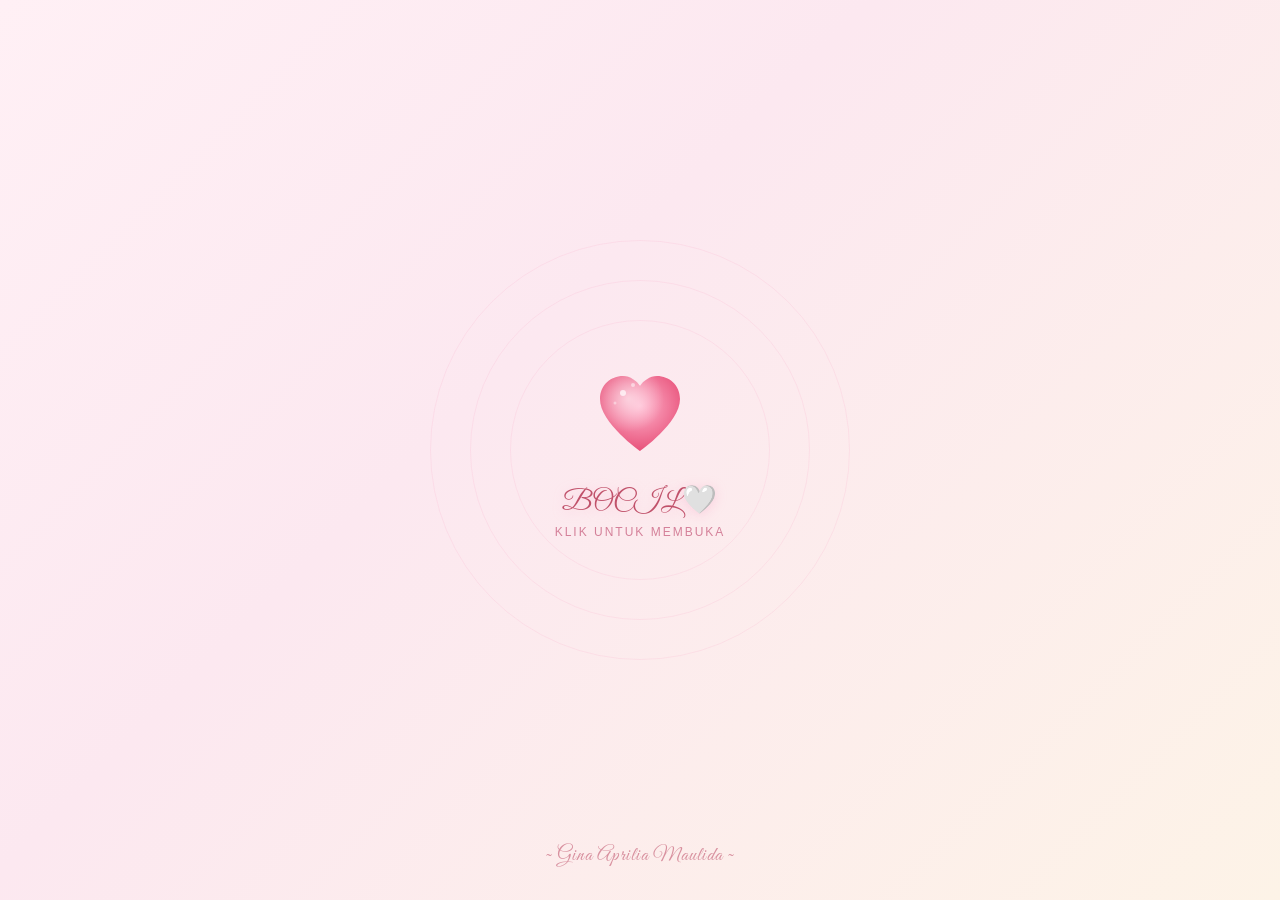
==== commit 2228dfd5: "Update index.html" ====
--- a/index.html
+++ b/index.html
@@ -36,7 +36,7 @@
         <circle cx="48" cy="24" r="2" fill="#fff" opacity="0.5"/>
         <circle cx="30" cy="42" r="1.5" fill="#fff" opacity="0.4"/>
       </svg>
-      <div id="btn-label">UNTUK MELIHAT KEGEMASAN DAN KELUCUAN🤍</div>
+      <div id="btn-label">BOCIL🤍</div>
       <div id="sub-label">KLIK UNTUK MEMBUKA</div>
     </button>
 
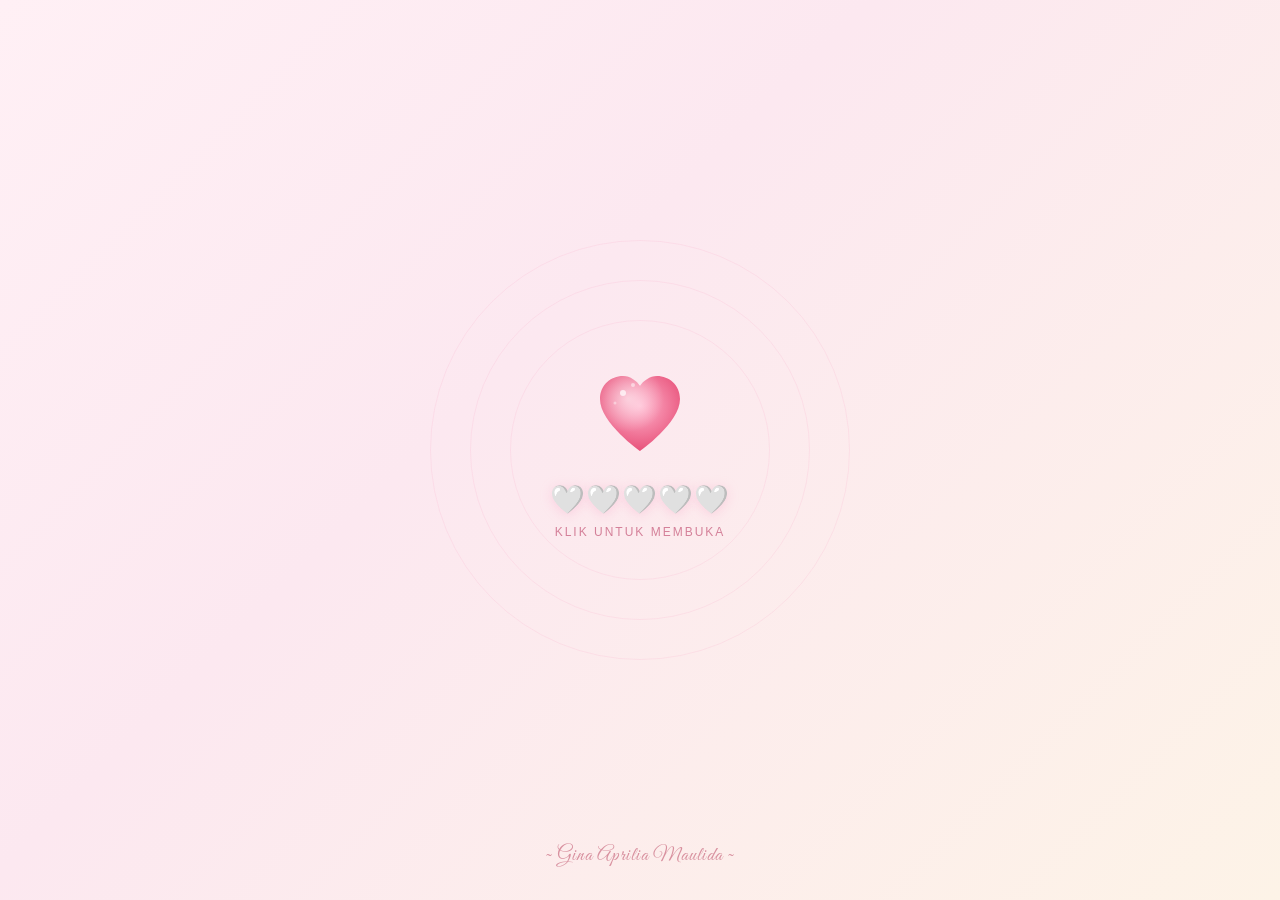
==== commit 82adfcef: "Update index.html" ====
--- a/index.html
+++ b/index.html
@@ -36,7 +36,7 @@
         <circle cx="48" cy="24" r="2" fill="#fff" opacity="0.5"/>
         <circle cx="30" cy="42" r="1.5" fill="#fff" opacity="0.4"/>
       </svg>
-      <div id="btn-label">BOCIL🤍</div>
+      <div id="btn-label">🤍🤍🤍🤍🤍</div>
       <div id="sub-label">KLIK UNTUK MEMBUKA</div>
     </button>
 
